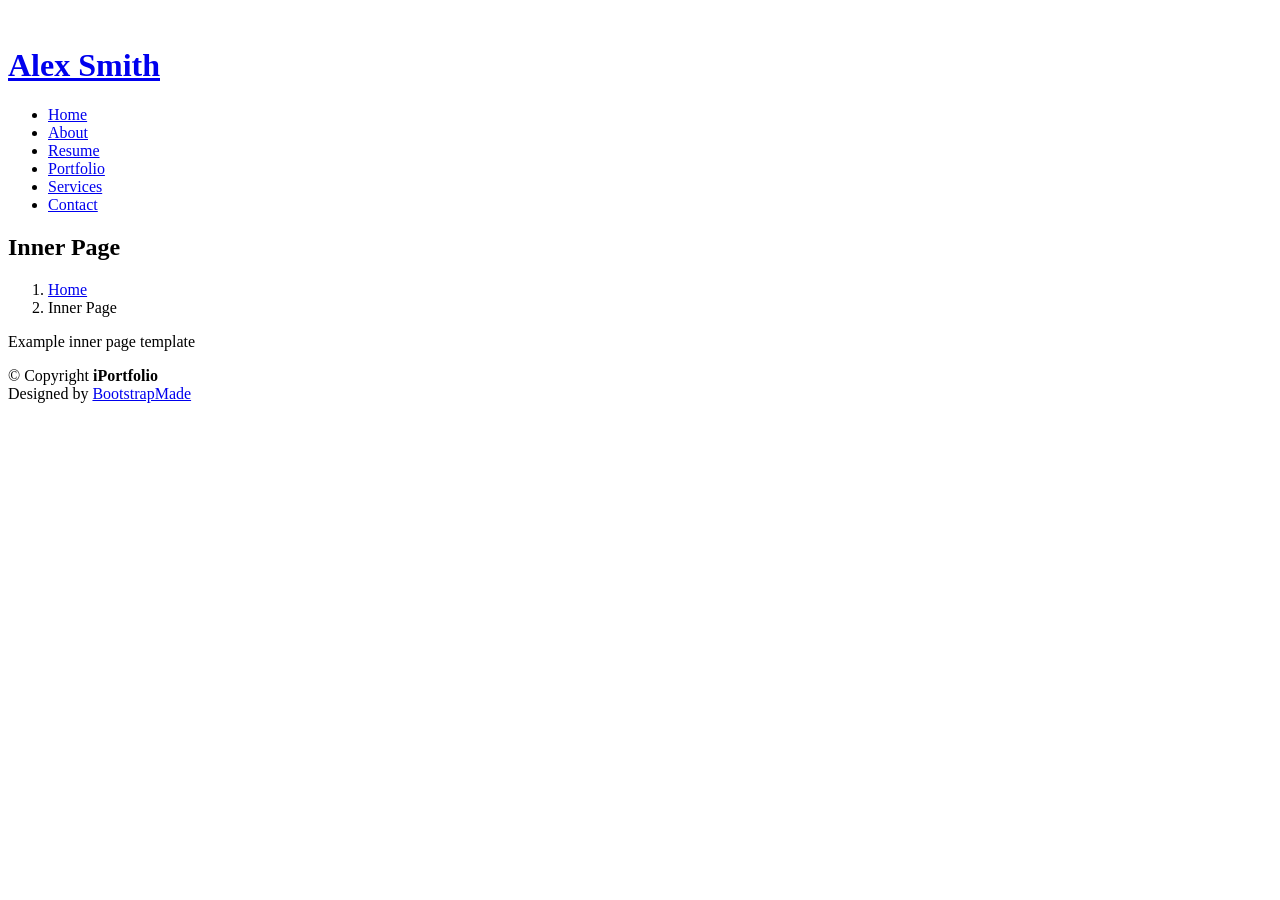
==== inner-page.html @ 4a938bee "Prueba" ====
<!DOCTYPE html>
<html lang="en">

<head>
  <meta charset="utf-8">
  <meta content="width=device-width, initial-scale=1.0" name="viewport">

  <title>Inner Page - iPortfolio Bootstrap Template</title>
  <meta content="" name="description">
  <meta content="" name="keywords">

  <!-- Favicons -->
  <link href="assets/img/favicon.png" rel="icon">
  <link href="assets/img/apple-touch-icon.png" rel="apple-touch-icon">

  <!-- Google Fonts -->
  <link href="https://fonts.googleapis.com/css?family=Open+Sans:300,300i,400,400i,600,600i,700,700i|Raleway:300,300i,400,400i,500,500i,600,600i,700,700i|Poppins:300,300i,400,400i,500,500i,600,600i,700,700i" rel="stylesheet">

  <!-- Vendor CSS Files -->
  <link href="assets/vendor/aos/aos.css" rel="stylesheet">
  <link href="assets/vendor/bootstrap/css/bootstrap.min.css" rel="stylesheet">
  <link href="assets/vendor/bootstrap-icons/bootstrap-icons.css" rel="stylesheet">
  <link href="assets/vendor/boxicons/css/boxicons.min.css" rel="stylesheet">
  <link href="assets/vendor/glightbox/css/glightbox.min.css" rel="stylesheet">
  <link href="assets/vendor/swiper/swiper-bundle.min.css" rel="stylesheet">

  <!-- Template Main CSS File -->
  <link href="assets/css/style.css" rel="stylesheet">

  <!-- =======================================================
  * Template Name: iPortfolio
  * Updated: Sep 18 2023 with Bootstrap v5.3.2
  * Template URL: https://bootstrapmade.com/iportfolio-bootstrap-portfolio-websites-template/
  * Author: BootstrapMade.com
  * License: https://bootstrapmade.com/license/
  ======================================================== -->
</head>

<body>

  <!-- ======= Mobile nav toggle button ======= -->
  <i class="bi bi-list mobile-nav-toggle d-xl-none"></i>

  <!-- ======= Header ======= -->
  <header id="header">
    <div class="d-flex flex-column">

      <div class="profile">
        <img src="assets/img/profile-img.jpg" alt="" class="img-fluid rounded-circle">
        <h1 class="text-light"><a href="index.html">Alex Smith</a></h1>
        <div class="social-links mt-3 text-center">
          <a href="#" class="twitter"><i class="bx bxl-twitter"></i></a>
          <a href="#" class="facebook"><i class="bx bxl-facebook"></i></a>
          <a href="#" class="instagram"><i class="bx bxl-instagram"></i></a>
          <a href="#" class="google-plus"><i class="bx bxl-skype"></i></a>
          <a href="#" class="linkedin"><i class="bx bxl-linkedin"></i></a>
        </div>
      </div>

      <nav id="navbar" class="nav-menu navbar">
        <ul>
          <li><a href="#hero" class="nav-link scrollto active"><i class="bx bx-home"></i> <span>Home</span></a></li>
          <li><a href="#about" class="nav-link scrollto"><i class="bx bx-user"></i> <span>About</span></a></li>
          <li><a href="#resume" class="nav-link scrollto"><i class="bx bx-file-blank"></i> <span>Resume</span></a></li>
          <li><a href="#portfolio" class="nav-link scrollto"><i class="bx bx-book-content"></i> <span>Portfolio</span></a></li>
          <li><a href="#services" class="nav-link scrollto"><i class="bx bx-server"></i> <span>Services</span></a></li>
          <li><a href="#contact" class="nav-link scrollto"><i class="bx bx-envelope"></i> <span>Contact</span></a></li>
        </ul>
      </nav><!-- .nav-menu -->
    </div>
  </header><!-- End Header -->

  <main id="main">

    <!-- ======= Breadcrumbs ======= -->
    <section class="breadcrumbs">
      <div class="container">

        <div class="d-flex justify-content-between align-items-center">
          <h2>Inner Page</h2>
          <ol>
            <li><a href="index.html">Home</a></li>
            <li>Inner Page</li>
          </ol>
        </div>

      </div>
    </section><!-- End Breadcrumbs -->

    <section class="inner-page">
      <div class="container">
        <p>
          Example inner page template
        </p>
      </div>
    </section>

  </main><!-- End #main -->

  <!-- ======= Footer ======= -->
  <footer id="footer">
    <div class="container">
      <div class="copyright">
        &copy; Copyright <strong><span>iPortfolio</span></strong>
      </div>
      <div class="credits">
        <!-- All the links in the footer should remain intact. -->
        <!-- You can delete the links only if you purchased the pro version. -->
        <!-- Licensing information: https://bootstrapmade.com/license/ -->
        <!-- Purchase the pro version with working PHP/AJAX contact form: https://bootstrapmade.com/iportfolio-bootstrap-portfolio-websites-template/ -->
        Designed by <a href="https://bootstrapmade.com/">BootstrapMade</a>
      </div>
    </div>
  </footer><!-- End  Footer -->

  <a href="#" class="back-to-top d-flex align-items-center justify-content-center"><i class="bi bi-arrow-up-short"></i></a>

  <!-- Vendor JS Files -->
  <script src="assets/vendor/purecounter/purecounter_vanilla.js"></script>
  <script src="assets/vendor/aos/aos.js"></script>
  <script src="assets/vendor/bootstrap/js/bootstrap.bundle.min.js"></script>
  <script src="assets/vendor/glightbox/js/glightbox.min.js"></script>
  <script src="assets/vendor/isotope-layout/isotope.pkgd.min.js"></script>
  <script src="assets/vendor/swiper/swiper-bundle.min.js"></script>
  <script src="assets/vendor/typed.js/typed.umd.js"></script>
  <script src="assets/vendor/waypoints/noframework.waypoints.js"></script>
  <script src="assets/vendor/php-email-form/validate.js"></script>

  <!-- Template Main JS File -->
  <script src="assets/js/main.js"></script>

</body>

</html>
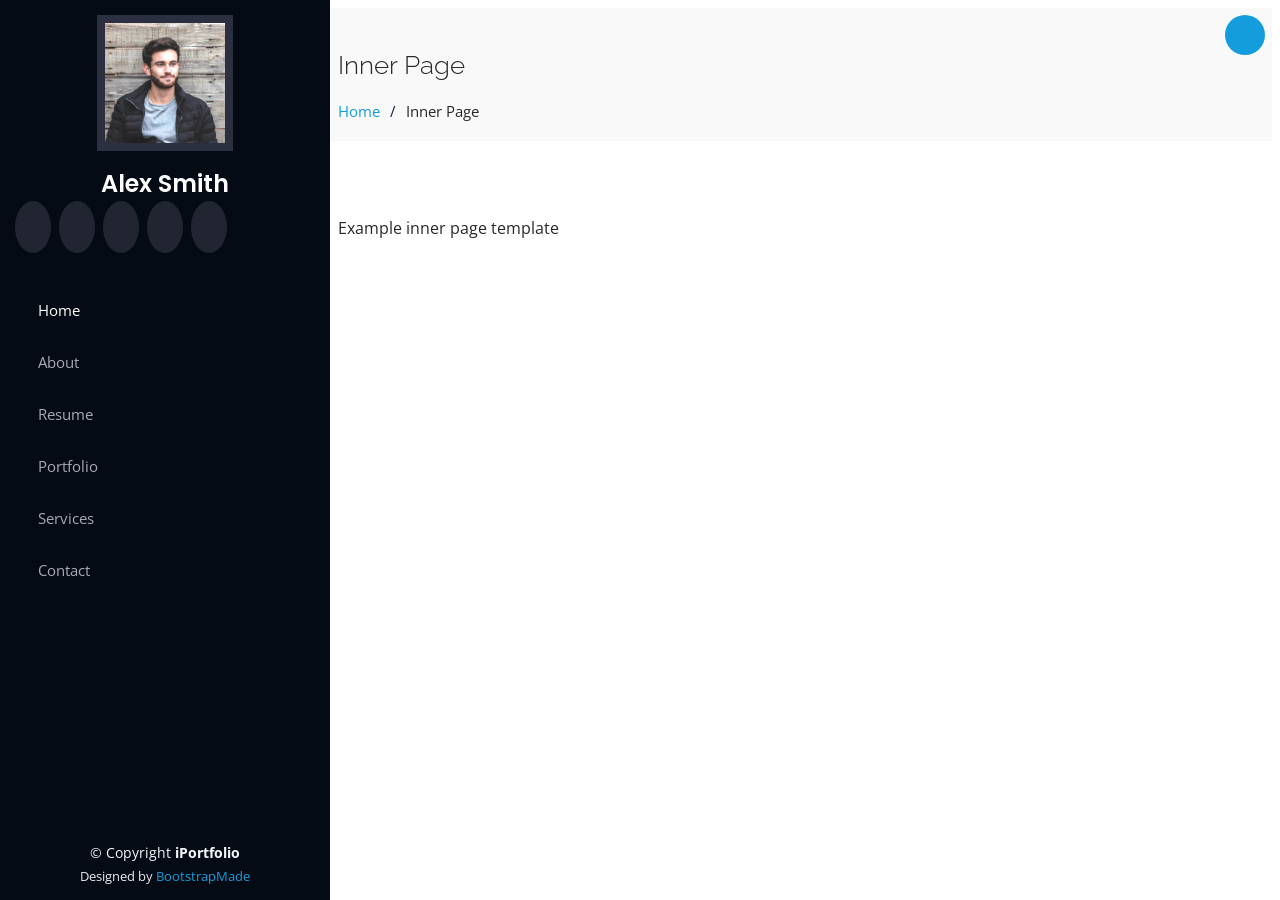
==== commit 859838cc: "agregue los textos a service" ====
--- a/inner-page.html
+++ b/inner-page.html
@@ -29,7 +29,7 @@
 
   <!-- =======================================================
   * Template Name: iPortfolio
-  * Updated: Sep 18 2023 with Bootstrap v5.3.2
+  * Updated: Sep 18 2023 with Bootstrap v5.3.2
   * Template URL: https://bootstrapmade.com/iportfolio-bootstrap-portfolio-websites-template/
   * Author: BootstrapMade.com
   * License: https://bootstrapmade.com/license/
@@ -104,10 +104,7 @@
         &copy; Copyright <strong><span>iPortfolio</span></strong>
       </div>
       <div class="credits">
-        <!-- All the links in the footer should remain intact. -->
-        <!-- You can delete the links only if you purchased the pro version. -->
-        <!-- Licensing information: https://bootstrapmade.com/license/ -->
-        <!-- Purchase the pro version with working PHP/AJAX contact form: https://bootstrapmade.com/iportfolio-bootstrap-portfolio-websites-template/ -->
+        
         Designed by <a href="https://bootstrapmade.com/">BootstrapMade</a>
       </div>
     </div>
--- a/assets/css/style.css
+++ b/assets/css/style.css
@@ -0,0 +1,1098 @@
+/*--------------------------------------------------------------
+# General
+--------------------------------------------------------------*/
+body {
+  font-family: "Open Sans", sans-serif;
+  color: #272829;
+}
+
+a {
+  color: #149ddd;
+  text-decoration: none;
+}
+
+a:hover {
+  color: #37b3ed;
+  text-decoration: none;
+}
+
+h1,
+h2,
+h3,
+h4,
+h5,
+h6 {
+  font-family: "Raleway", sans-serif;
+}
+
+/*--------------------------------------------------------------
+# Back to top button
+--------------------------------------------------------------*/
+.back-to-top {
+  position: fixed;
+  visibility: hidden;
+  opacity: 0;
+  right: 15px;
+  bottom: 15px;
+  z-index: 996;
+  background: #149ddd;
+  width: 40px;
+  height: 40px;
+  border-radius: 50px;
+  transition: all 0.4s;
+}
+
+.back-to-top i {
+  font-size: 28px;
+  color: #fff;
+  line-height: 0;
+}
+
+.back-to-top:hover {
+  background: #2eafec;
+  color: #fff;
+}
+
+.back-to-top.active {
+  visibility: visible;
+  opacity: 1;
+}
+
+/*--------------------------------------------------------------
+# Header
+--------------------------------------------------------------*/
+#header {
+  position: fixed;
+  top: 0;
+  left: 0;
+  bottom: 0;
+  width: 300px;
+  transition: all ease-in-out 0.5s;
+  z-index: 9997;
+  transition: all 0.5s;
+  padding: 0 15px;
+  background: #040b14;
+  overflow-y: auto;
+}
+
+#header .profile img {
+  margin: 15px auto;
+  display: block;
+  width: 120px;
+  border: 8px solid #2c2f3f;
+}
+
+#header .profile h1 {
+  font-size: 24px;
+  margin: 0;
+  padding: 0;
+  font-weight: 600;
+  -moz-text-align-last: center;
+  text-align-last: center;
+  font-family: "Poppins", sans-serif;
+}
+
+#header .profile h1 a,
+#header .profile h1 a:hover {
+  color: #fff;
+  text-decoration: none;
+}
+
+#header .profile .social-links a {
+  font-size: 18px;
+  display: inline-block;
+  background: #212431;
+  color: #fff;
+  line-height: 1;
+  padding: 8px 0;
+  margin-right: 4px;
+  border-radius: 50%;
+  text-align: center;
+  width: 36px;
+  height: 36px;
+  transition: 0.3s;
+}
+
+#header .profile .social-links a:hover {
+  background: #149ddd;
+  color: #fff;
+  text-decoration: none;
+}
+
+#main {
+  margin-left: 300px;
+}
+
+.container,
+.container-fluid {
+  padding-left: 30px;
+  padding-right: 30px;
+}
+
+@media (max-width: 1199px) {
+  #header {
+    left: -300px;
+  }
+
+  #main {
+    margin-left: 0;
+  }
+
+  .container,
+  .container-fluid {
+    padding-left: 12px;
+    padding-right: 12px;
+  }
+}
+
+/*--------------------------------------------------------------
+# Navigation Menu
+--------------------------------------------------------------*/
+/* Desktop Navigation */
+.nav-menu {
+  padding: 30px 0 0 0;
+}
+
+.nav-menu * {
+  margin: 0;
+  padding: 0;
+  list-style: none;
+}
+
+.nav-menu>ul>li {
+  position: relative;
+  white-space: nowrap;
+}
+
+.nav-menu a,
+.nav-menu a:focus {
+  display: flex;
+  align-items: center;
+  color: #a8a9b4;
+  padding: 12px 15px;
+  margin-bottom: 8px;
+  transition: 0.3s;
+  font-size: 15px;
+}
+
+.nav-menu a i,
+.nav-menu a:focus i {
+  font-size: 24px;
+  padding-right: 8px;
+  color: #6f7180;
+}
+
+.nav-menu a:hover,
+.nav-menu .active,
+.nav-menu .active:focus,
+.nav-menu li:hover>a {
+  text-decoration: none;
+  color: #fff;
+}
+
+.nav-menu a:hover i,
+.nav-menu .active i,
+.nav-menu .active:focus i,
+.nav-menu li:hover>a i {
+  color: #149ddd;
+}
+
+/* Mobile Navigation */
+.mobile-nav-toggle {
+  position: fixed;
+  right: 15px;
+  top: 15px;
+  z-index: 9998;
+  border: 0;
+  font-size: 24px;
+  transition: all 0.4s;
+  outline: none !important;
+  background-color: #149ddd;
+  color: #fff;
+  width: 40px;
+  height: 40px;
+  display: inline-flex;
+  align-items: center;
+  justify-content: center;
+  line-height: 0;
+  border-radius: 50px;
+  cursor: pointer;
+}
+
+.mobile-nav-active {
+  overflow: hidden;
+}
+
+.mobile-nav-active #header {
+  left: 0;
+}
+
+/*--------------------------------------------------------------
+# Hero Section
+--------------------------------------------------------------*/
+#hero {
+  width: 100%;
+  height: 100vh;
+  background: url("../img/hero-bg.jpg") top center;
+  background-size: cover;
+}
+
+#hero:before {
+  content: "";
+  background: rgba(5, 13, 24, 0.3);
+  position: absolute;
+  bottom: 0;
+  top: 0;
+  left: 0;
+  right: 0;
+  z-index: 1;
+}
+
+#hero .hero-container {
+  position: relative;
+  z-index: 2;
+  min-width: 300px;
+}
+
+#hero h1 {
+  margin: 0 0 10px 0;
+  font-size: 64px;
+  font-weight: 700;
+  line-height: 56px;
+  color: #fff;
+}
+
+#hero p {
+  color: #fff;
+  margin-bottom: 50px;
+  font-size: 26px;
+  font-family: "Poppins", sans-serif;
+}
+
+#hero p span {
+  color: #fff;
+  padding-bottom: 4px;
+  letter-spacing: 1px;
+  border-bottom: 3px solid #149ddd;
+}
+
+@media (min-width: 1024px) {
+  #hero {
+    background-attachment: fixed;
+  }
+}
+
+@media (max-width: 768px) {
+  #hero h1 {
+    font-size: 28px;
+    line-height: 36px;
+  }
+
+  #hero h2 {
+    font-size: 18px;
+    line-height: 24px;
+    margin-bottom: 30px;
+  }
+}
+
+/*--------------------------------------------------------------
+# Sections General
+--------------------------------------------------------------*/
+section {
+  padding: 60px 0;
+  overflow: hidden;
+}
+
+.section-bg {
+  background: #f5f8fd;
+}
+
+.section-title {
+  padding-bottom: 30px;
+}
+
+.section-title h2 {
+  font-size: 32px;
+  font-weight: bold;
+  margin-bottom: 20px;
+  padding-bottom: 20px;
+  position: relative;
+  color: #173b6c;
+}
+
+.section-title h2::after {
+  content: "";
+  position: absolute;
+  display: block;
+  width: 50px;
+  height: 3px;
+  background: #149ddd;
+  bottom: 0;
+  left: 0;
+}
+
+.section-title p {
+  margin-bottom: 0;
+}
+
+/*--------------------------------------------------------------
+# About
+--------------------------------------------------------------*/
+.about .content h3 {
+  font-weight: 700;
+  font-size: 26px;
+  color: #173b6c;
+}
+
+.about .content ul {
+  list-style: none;
+  padding: 0;
+}
+
+.about .content ul li {
+  margin-bottom: 20px;
+  display: flex;
+  align-items: center;
+}
+
+.about .content ul strong {
+  margin-right: 10px;
+}
+
+.about .content ul i {
+  font-size: 16px;
+  margin-right: 5px;
+  color: #149ddd;
+  line-height: 0;
+}
+
+.about .content p:last-child {
+  margin-bottom: 0;
+}
+
+/*--------------------------------------------------------------
+# Facts
+--------------------------------------------------------------*/
+.facts {
+  padding-bottom: 30px;
+}
+
+.facts .count-box {
+  padding: 30px;
+  width: 100%;
+}
+
+.facts .count-box i {
+  display: block;
+  font-size: 44px;
+  color: #149ddd;
+  float: left;
+  line-height: 0;
+}
+
+.facts .count-box span {
+  font-size: 48px;
+  line-height: 40px;
+  display: block;
+  font-weight: 700;
+  color: #050d18;
+  margin-left: 60px;
+}
+
+.facts .count-box p {
+  padding: 15px 0 0 0;
+  margin: 0 0 0 60px;
+  font-family: "Raleway", sans-serif;
+  font-size: 14px;
+  color: #122f57;
+}
+
+.facts .count-box a {
+  font-weight: 600;
+  display: block;
+  margin-top: 20px;
+  color: #122f57;
+  font-size: 15px;
+  font-family: "Poppins", sans-serif;
+  transition: ease-in-out 0.3s;
+}
+
+.facts .count-box a:hover {
+  color: #1f5297;
+}
+
+/*--------------------------------------------------------------
+# Akills
+--------------------------------------------------------------*/
+.skills .progress {
+  height: 60px;
+  display: block;
+  background: none;
+  border-radius: 0;
+}
+
+.skills .progress .skill {
+  padding: 0;
+  margin: 0 0 6px 0;
+  text-transform: uppercase;
+  display: block;
+  font-weight: 600;
+  font-family: "Poppins", sans-serif;
+  color: #050d18;
+}
+
+.skills .progress .skill .val {
+  float: right;
+  font-style: normal;
+}
+
+.skills .progress-bar-wrap {
+  background: #dce8f8;
+  height: 10px;
+}
+
+.skills .progress-bar {
+  width: 1px;
+  height: 10px;
+  transition: 0.9s;
+  background-color: #149ddd;
+}
+
+/*--------------------------------------------------------------
+# Resume
+--------------------------------------------------------------*/
+.resume .resume-title {
+  font-size: 26px;
+  font-weight: 700;
+  margin-top: 20px;
+  margin-bottom: 20px;
+  color: #050d18;
+}
+
+.resume .resume-item {
+  padding: 0 0 20px 20px;
+  margin-top: -2px;
+  border-left: 2px solid #1f5297;
+  position: relative;
+}
+
+.resume .resume-item h4 {
+  line-height: 18px;
+  font-size: 18px;
+  font-weight: 600;
+  text-transform: uppercase;
+  font-family: "Poppins", sans-serif;
+  color: #050d18;
+  margin-bottom: 10px;
+}
+
+.resume .resume-item h5 {
+  font-size: 16px;
+  background: #e4edf9;
+  padding: 5px 15px;
+  display: inline-block;
+  font-weight: 600;
+  margin-bottom: 10px;
+}
+
+.resume .resume-item ul {
+  padding-left: 20px;
+}
+
+.resume .resume-item ul li {
+  padding-bottom: 10px;
+}
+
+.resume .resume-item:last-child {
+  padding-bottom: 0;
+}
+
+.resume .resume-item::before {
+  content: "";
+  position: absolute;
+  width: 16px;
+  height: 16px;
+  border-radius: 50px;
+  left: -9px;
+  top: 0;
+  background: #fff;
+  border: 2px solid #1f5297;
+}
+
+/*--------------------------------------------------------------
+# Portfolio
+--------------------------------------------------------------*/
+.portfolio .portfolio-item {
+  margin-bottom: 30px;
+}
+
+.portfolio #portfolio-flters {
+  padding: 0;
+  margin: 0 auto 35px auto;
+  list-style: none;
+  text-align: center;
+  background: #fff;
+  border-radius: 50px;
+  padding: 2px 15px;
+}
+
+.portfolio #portfolio-flters li {
+  cursor: pointer;
+  display: inline-block;
+  padding: 10px 15px 8px 15px;
+  font-size: 14px;
+  font-weight: 600;
+  line-height: 1;
+  text-transform: uppercase;
+  color: #272829;
+  margin-bottom: 5px;
+  transition: all 0.3s ease-in-out;
+}
+
+.portfolio #portfolio-flters li:hover,
+.portfolio #portfolio-flters li.filter-active {
+  color: #149ddd;
+}
+
+.portfolio #portfolio-flters li:last-child {
+  margin-right: 0;
+}
+
+.portfolio .portfolio-wrap {
+  transition: 0.3s;
+  position: relative;
+  overflow: hidden;
+  z-index: 1;
+}
+
+.portfolio .portfolio-wrap::before {
+  content: "";
+  background: rgba(255, 255, 255, 0.5);
+  position: absolute;
+  left: 0;
+  right: 0;
+  top: 0;
+  bottom: 0;
+  transition: all ease-in-out 0.3s;
+  z-index: 2;
+  opacity: 0;
+}
+
+.portfolio .portfolio-wrap .portfolio-links {
+  opacity: 1;
+  left: 0;
+  right: 0;
+  bottom: -60px;
+  z-index: 3;
+  position: absolute;
+  transition: all ease-in-out 0.3s;
+  display: flex;
+  justify-content: center;
+}
+
+.portfolio .portfolio-wrap .portfolio-links a {
+  color: #fff;
+  font-size: 28px;
+  text-align: center;
+  background: rgba(20, 157, 221, 0.75);
+  transition: 0.3s;
+  width: 50%;
+}
+
+.portfolio .portfolio-wrap .portfolio-links a:hover {
+  background: rgba(20, 157, 221, 0.95);
+}
+
+.portfolio .portfolio-wrap .portfolio-links a+a {
+  border-left: 1px solid #37b3ed;
+}
+
+.portfolio .portfolio-wrap:hover::before {
+  top: 0;
+  left: 0;
+  right: 0;
+  bottom: 0;
+  opacity: 1;
+}
+
+.portfolio .portfolio-wrap:hover .portfolio-links {
+  opacity: 1;
+  bottom: 0;
+}
+
+/*--------------------------------------------------------------
+# Portfolio Details
+--------------------------------------------------------------*/
+.portfolio-details {
+  padding-top: 40px;
+}
+
+.portfolio-details .portfolio-details-slider img {
+  width: 100%;
+}
+
+.portfolio-details .portfolio-details-slider .swiper-pagination {
+  margin-top: 20px;
+  position: relative;
+}
+
+.portfolio-details .portfolio-details-slider .swiper-pagination .swiper-pagination-bullet {
+  width: 12px;
+  height: 12px;
+  background-color: #fff;
+  opacity: 1;
+  border: 1px solid #149ddd;
+}
+
+.portfolio-details .portfolio-details-slider .swiper-pagination .swiper-pagination-bullet-active {
+  background-color: #149ddd;
+}
+
+.portfolio-details .portfolio-info {
+  padding: 30px;
+  box-shadow: 0px 0 30px rgba(5, 13, 24, 0.08);
+}
+
+.portfolio-details .portfolio-info h3 {
+  font-size: 22px;
+  font-weight: 700;
+  margin-bottom: 20px;
+  padding-bottom: 20px;
+  border-bottom: 1px solid #eee;
+}
+
+.portfolio-details .portfolio-info ul {
+  list-style: none;
+  padding: 0;
+  font-size: 15px;
+}
+
+.portfolio-details .portfolio-info ul li+li {
+  margin-top: 10px;
+}
+
+.portfolio-details .portfolio-description {
+  padding-top: 30px;
+}
+
+.portfolio-details .portfolio-description h2 {
+  font-size: 26px;
+  font-weight: 700;
+  margin-bottom: 20px;
+}
+
+.portfolio-details .portfolio-description p {
+  padding: 0;
+}
+
+/*--------------------------------------------------------------
+# Services
+--------------------------------------------------------------*/
+.services .icon-box {
+  margin-bottom: 20px;
+}
+
+.services .icon {
+  float: left;
+  display: flex;
+  align-items: center;
+  justify-content: center;
+  width: 54px;
+  height: 54px;
+  background: #149ddd;
+  border-radius: 50%;
+  transition: 0.5s;
+  border: 1px solid #149ddd;
+}
+
+.services .icon i {
+  color: #fff;
+  font-size: 24px;
+  line-height: 0;
+}
+
+.services .icon-box:hover .icon {
+  background: #fff;
+}
+
+.services .icon-box:hover .icon i {
+  color: #149ddd;
+}
+
+.services .title {
+  margin-left: 80px;
+  font-weight: 700;
+  margin-bottom: 15px;
+  font-size: 18px;
+}
+
+.services .title a {
+  color: #343a40;
+}
+
+.services .title a:hover {
+  color: #149ddd;
+}
+
+.services .description {
+  margin-left: 80px;
+  line-height: 24px;
+  font-size: 14px;
+}
+
+/*--------------------------------------------------------------
+# Testimonials
+--------------------------------------------------------------*/
+.testimonials .testimonials-carousel,
+.testimonials .testimonials-slider {
+  overflow: hidden;
+}
+
+.testimonials .testimonial-item {
+  box-sizing: content-box;
+  text-align: center;
+  min-height: 320px;
+}
+
+.testimonials .testimonial-item .testimonial-img {
+  width: 90px;
+  border-radius: 50%;
+  margin: 0 auto;
+}
+
+.testimonials .testimonial-item h3 {
+  font-size: 18px;
+  font-weight: bold;
+  margin: 10px 0 5px 0;
+  color: #111;
+}
+
+.testimonials .testimonial-item h4 {
+  font-size: 14px;
+  color: #999;
+  margin: 0;
+}
+
+.testimonials .testimonial-item .quote-icon-left,
+.testimonials .testimonial-item .quote-icon-right {
+  color: #c3e8fa;
+  font-size: 26px;
+}
+
+.testimonials .testimonial-item .quote-icon-left {
+  display: inline-block;
+  left: -5px;
+  position: relative;
+}
+
+.testimonials .testimonial-item .quote-icon-right {
+  display: inline-block;
+  right: -5px;
+  position: relative;
+  top: 10px;
+}
+
+.testimonials .testimonial-item p {
+  font-style: italic;
+  margin: 0 15px 15px 15px;
+  padding: 20px;
+  background: #fff;
+  position: relative;
+  margin-bottom: 35px;
+  border-radius: 6px;
+  box-shadow: 0px 2px 15px rgba(0, 0, 0, 0.1);
+}
+
+.testimonials .testimonial-item p::after {
+  content: "";
+  width: 0;
+  height: 0;
+  border-top: 20px solid #fff;
+  border-right: 20px solid transparent;
+  border-left: 20px solid transparent;
+  position: absolute;
+  bottom: -20px;
+  left: calc(50% - 20px);
+}
+
+.testimonials .swiper-pagination {
+  margin-top: 20px;
+  position: relative;
+}
+
+.testimonials .swiper-pagination .swiper-pagination-bullet {
+  width: 12px;
+  height: 12px;
+  background-color: #fff;
+  opacity: 1;
+  border: 1px solid #149ddd;
+}
+
+.testimonials .swiper-pagination .swiper-pagination-bullet-active {
+  background-color: #149ddd;
+}
+
+/*--------------------------------------------------------------
+# Contact
+--------------------------------------------------------------*/
+.contact {
+  padding-bottom: 130px;
+}
+
+.contact .info {
+  padding: 30px;
+  background: #fff;
+  width: 100%;
+  box-shadow: 0 0 24px 0 rgba(0, 0, 0, 0.12);
+}
+
+.contact .info i {
+  font-size: 20px;
+  color: #149ddd;
+  float: left;
+  width: 44px;
+  height: 44px;
+  background: #dff3fc;
+  display: flex;
+  justify-content: center;
+  align-items: center;
+  border-radius: 50px;
+  transition: all 0.3s ease-in-out;
+}
+
+.contact .info h4 {
+  padding: 0 0 0 60px;
+  font-size: 22px;
+  font-weight: 600;
+  margin-bottom: 5px;
+  color: #050d18;
+}
+
+.contact .info p {
+  padding: 0 0 10px 60px;
+  margin-bottom: 20px;
+  font-size: 14px;
+  color: #173b6c;
+}
+
+.contact .info .email p {
+  padding-top: 5px;
+}
+
+.contact .info .social-links {
+  padding-left: 60px;
+}
+
+.contact .info .social-links a {
+  font-size: 18px;
+  display: inline-block;
+  background: #333;
+  color: #fff;
+  line-height: 1;
+  padding: 8px 0;
+  border-radius: 50%;
+  text-align: center;
+  width: 36px;
+  height: 36px;
+  transition: 0.3s;
+  margin-right: 10px;
+}
+
+.contact .info .social-links a:hover {
+  background: #149ddd;
+  color: #fff;
+}
+
+.contact .info .email:hover i,
+.contact .info .address:hover i,
+.contact .info .phone:hover i {
+  background: #149ddd;
+  color: #fff;
+}
+
+.contact .php-email-form {
+  width: 100%;
+  padding: 30px;
+  background: #fff;
+  box-shadow: 0 0 24px 0 rgba(0, 0, 0, 0.12);
+}
+
+.contact .php-email-form .form-group {
+  padding-bottom: 8px;
+}
+
+.contact .php-email-form .validate {
+  display: none;
+  color: red;
+  margin: 0 0 15px 0;
+  font-weight: 400;
+  font-size: 13px;
+}
+
+.contact .php-email-form .error-message {
+  display: none;
+  color: #fff;
+  background: #ed3c0d;
+  text-align: left;
+  padding: 15px;
+  font-weight: 600;
+}
+
+.contact .php-email-form .error-message br+br {
+  margin-top: 25px;
+}
+
+.contact .php-email-form .sent-message {
+  display: none;
+  color: #fff;
+  background: #18d26e;
+  text-align: center;
+  padding: 15px;
+  font-weight: 600;
+}
+
+.contact .php-email-form .loading {
+  display: none;
+  background: #fff;
+  text-align: center;
+  padding: 15px;
+}
+
+.contact .php-email-form .loading:before {
+  content: "";
+  display: inline-block;
+  border-radius: 50%;
+  width: 24px;
+  height: 24px;
+  margin: 0 10px -6px 0;
+  border: 3px solid #18d26e;
+  border-top-color: #eee;
+  animation: animate-loading 1s linear infinite;
+}
+
+.contact .php-email-form .form-group {
+  margin-bottom: 15px;
+}
+
+.contact .php-email-form label {
+  padding-bottom: 8px;
+}
+
+.contact .php-email-form input,
+.contact .php-email-form textarea {
+  border-radius: 0;
+  box-shadow: none;
+  font-size: 14px;
+}
+
+.contact .php-email-form input {
+  height: 44px;
+}
+
+.contact .php-email-form textarea {
+  padding: 10px 15px;
+}
+
+.contact .php-email-form button[type=submit] {
+  background: #149ddd;
+  border: 0;
+  padding: 10px 24px;
+  color: #fff;
+  transition: 0.4s;
+  border-radius: 4px;
+}
+
+.contact .php-email-form button[type=submit]:hover {
+  background: #37b3ed;
+}
+
+@keyframes animate-loading {
+  0% {
+    transform: rotate(0deg);
+  }
+
+  100% {
+    transform: rotate(360deg);
+  }
+}
+
+/*--------------------------------------------------------------
+# Breadcrumbs
+--------------------------------------------------------------*/
+.breadcrumbs {
+  padding: 20px 0;
+  background: #f9f9f9;
+}
+
+.breadcrumbs h2 {
+  font-size: 26px;
+  font-weight: 300;
+}
+
+.breadcrumbs ol {
+  display: flex;
+  flex-wrap: wrap;
+  list-style: none;
+  padding: 0;
+  margin: 0;
+  font-size: 15px;
+}
+
+.breadcrumbs ol li+li {
+  padding-left: 10px;
+}
+
+.breadcrumbs ol li+li::before {
+  display: inline-block;
+  padding-right: 10px;
+  color: #0e2442;
+  content: "/";
+}
+
+@media (max-width: 768px) {
+  .breadcrumbs .d-flex {
+    display: block !important;
+  }
+
+  .breadcrumbs ol {
+    display: block;
+  }
+
+  .breadcrumbs ol li {
+    display: inline-block;
+  }
+}
+
+/*--------------------------------------------------------------
+# Footer
+--------------------------------------------------------------*/
+#footer {
+  padding: 15px;
+  color: #f4f6fd;
+  font-size: 14px;
+  position: fixed;
+  left: 0;
+  bottom: 0;
+  width: 300px;
+  z-index: 9999;
+  background: #040b14;
+}
+
+#footer .copyright {
+  text-align: center;
+}
+
+#footer .credits {
+  padding-top: 5px;
+  text-align: center;
+  font-size: 13px;
+  color: #eaebf0;
+}
+
+@media (max-width: 1199px) {
+  #footer {
+    position: static;
+    width: auto;
+    padding-right: 20px 15px;
+  }
+}
